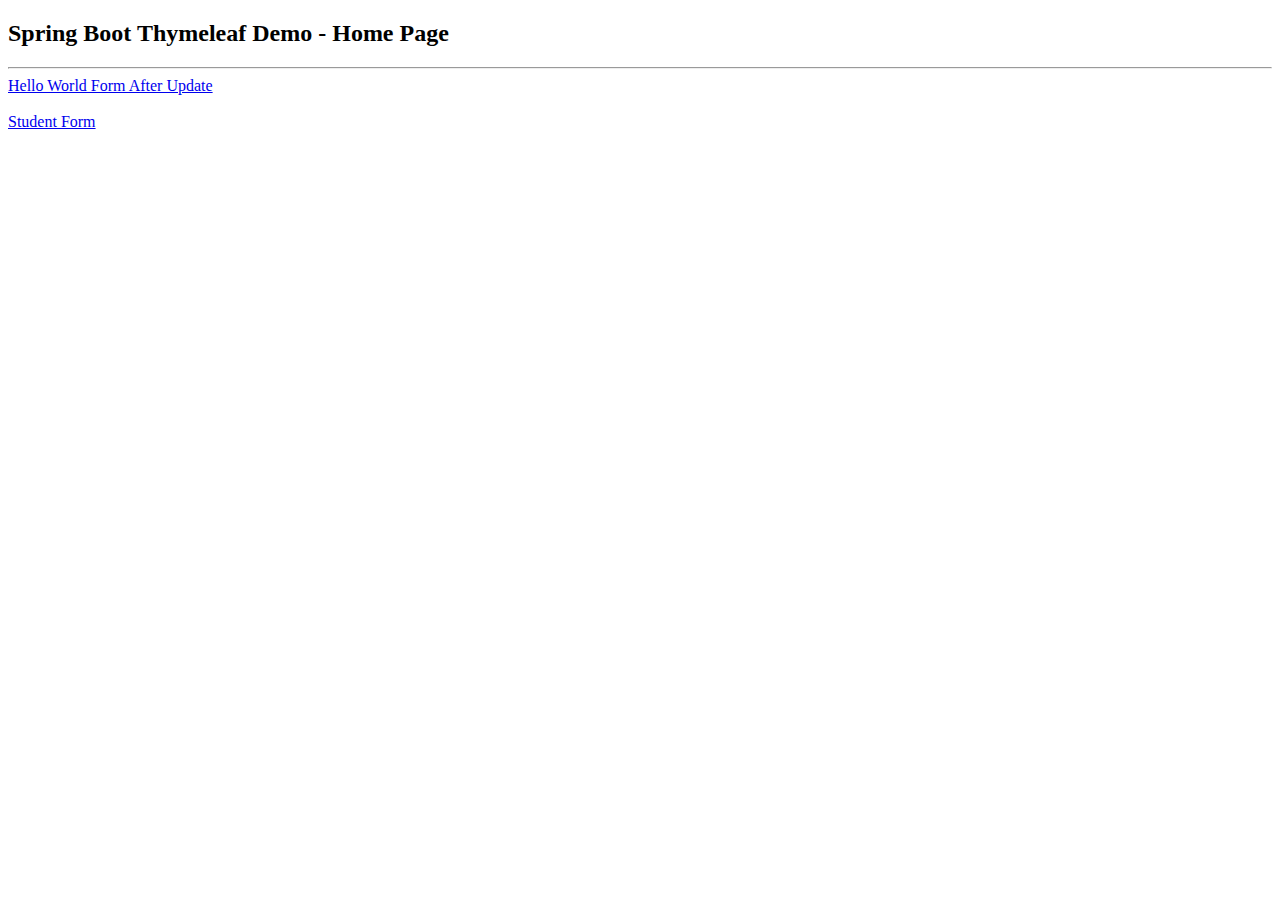
==== spring-mvc-demo/src/main/resources/static/index.html @ 09e4a3f7 "Added simple index page with links to each form in the app" ====
<!DOCTYPE html>
<html>
<head>
    <meta charset="UTF-8">
    <title>Title</title>
</head>
<body>

<h2>Spring Boot Thymeleaf Demo - Home Page</h2>

<hr/>

<a href="hello/showForm">Hello World Form After Update</a>

<br/><br/>

<a href="student/showForm">Student Form</a>

</body>
</html>
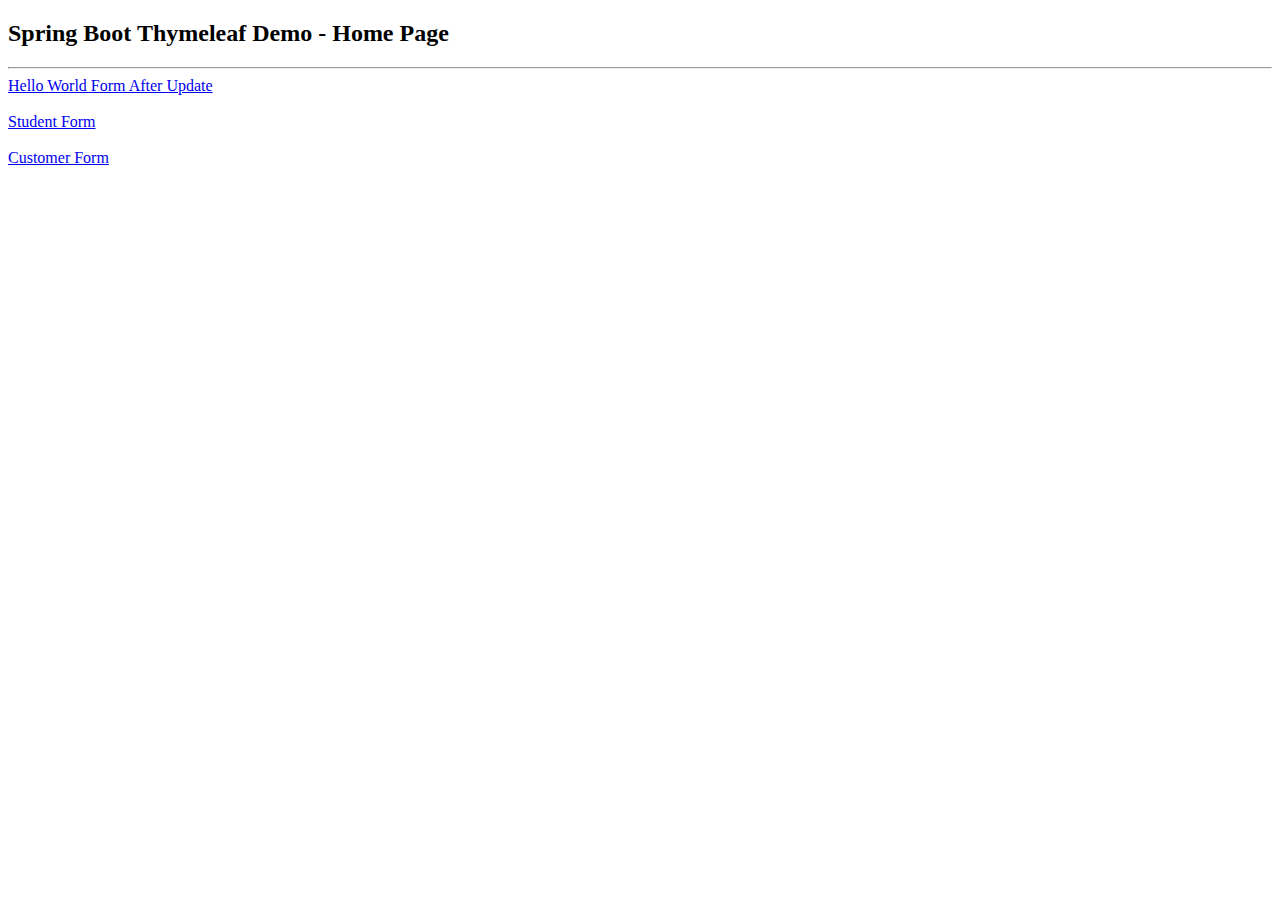
==== commit 67b658f7: "Added Customer controller and several forms for entering customer data" ====
--- a/spring-mvc-demo/src/main/resources/static/index.html
+++ b/spring-mvc-demo/src/main/resources/static/index.html
@@ -16,5 +16,9 @@
 
 <a href="student/showForm">Student Form</a>
 
+<br/><br/>
+
+<a href="customer/showForm">Customer Form</a>
+
 </body>
 </html>